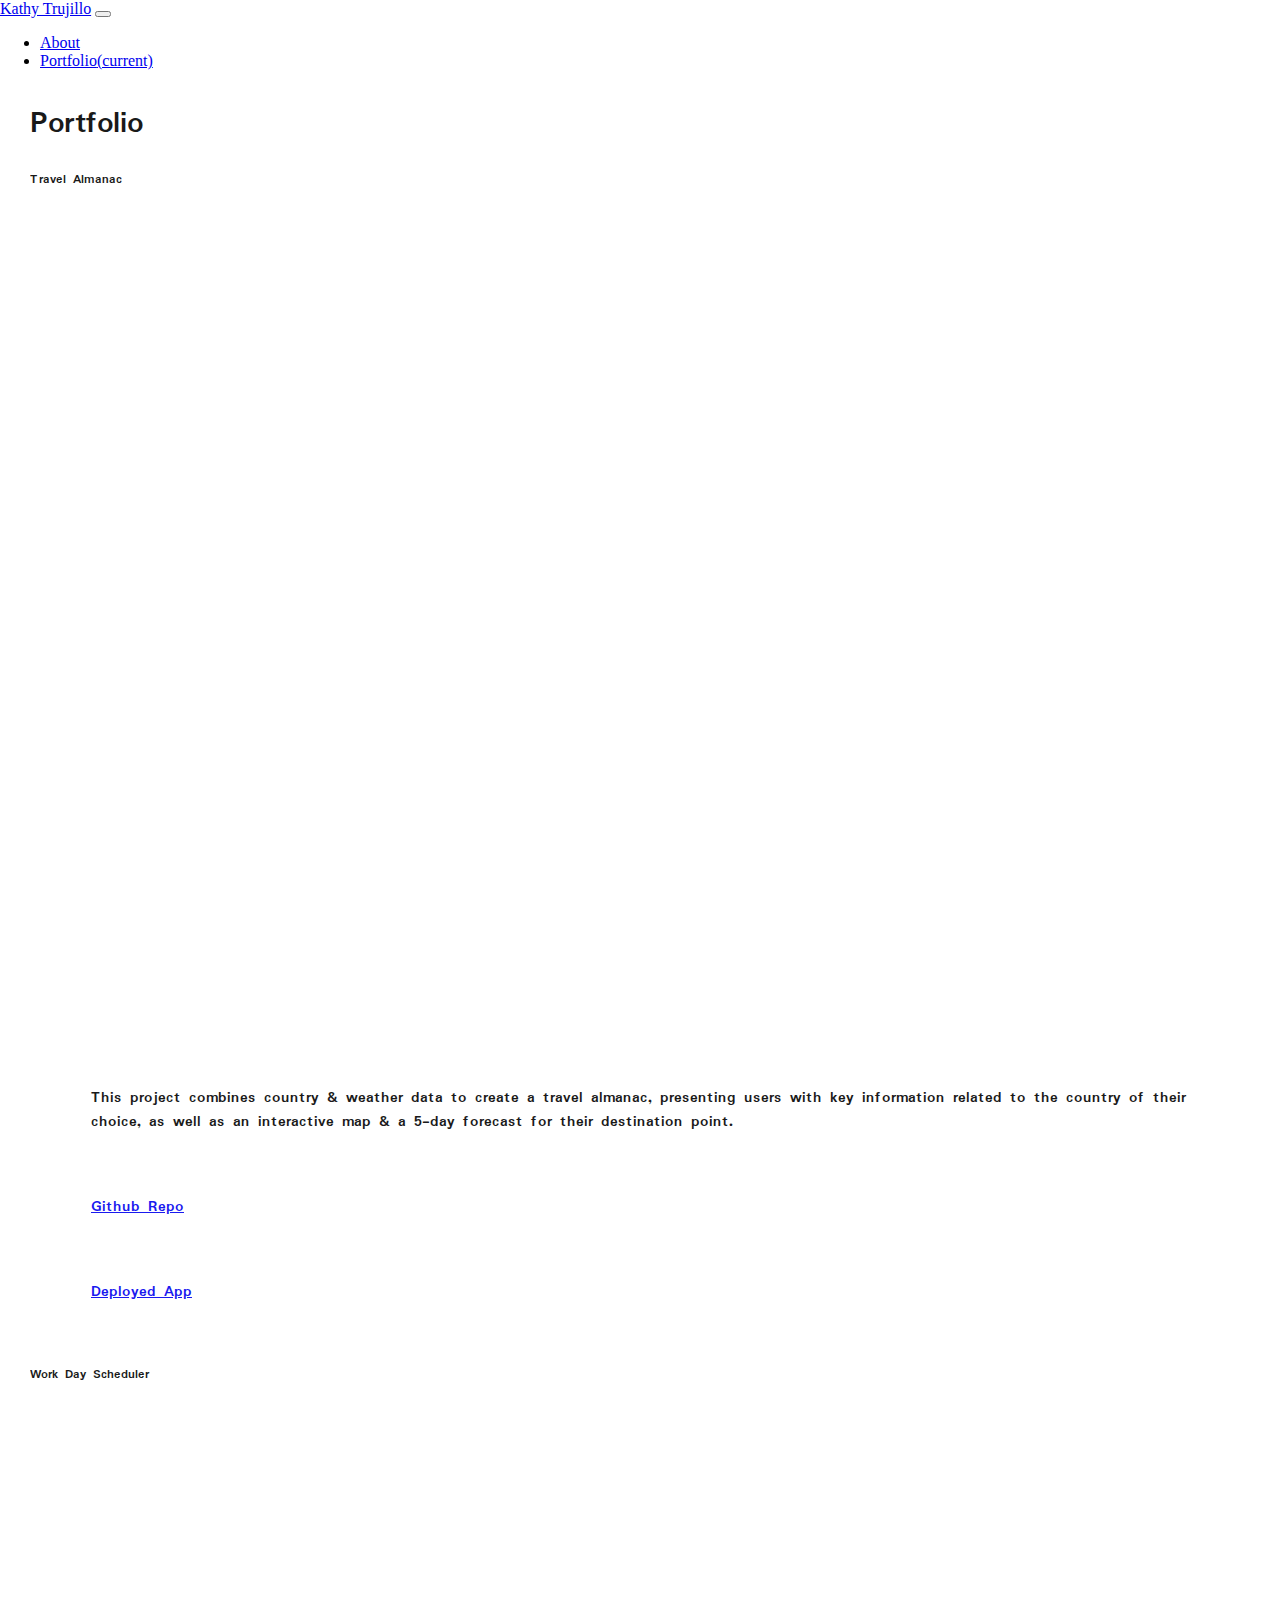
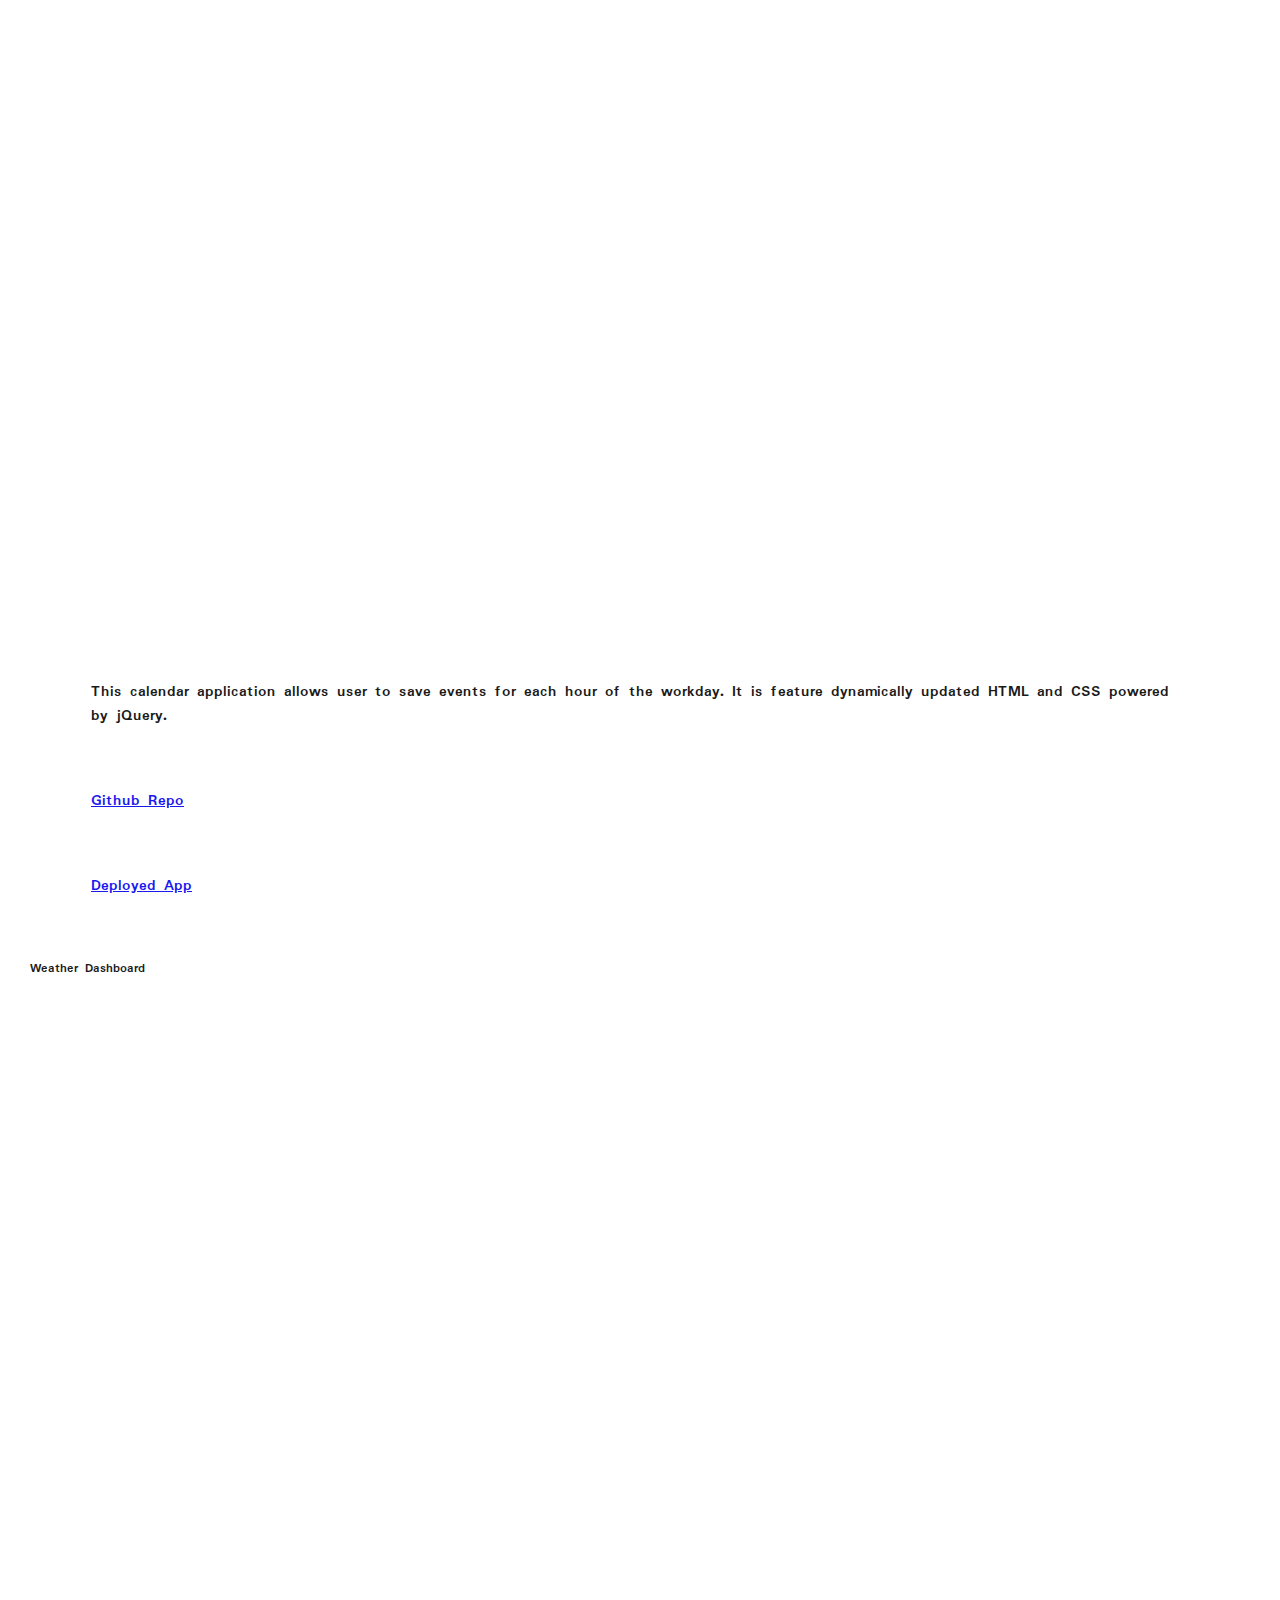
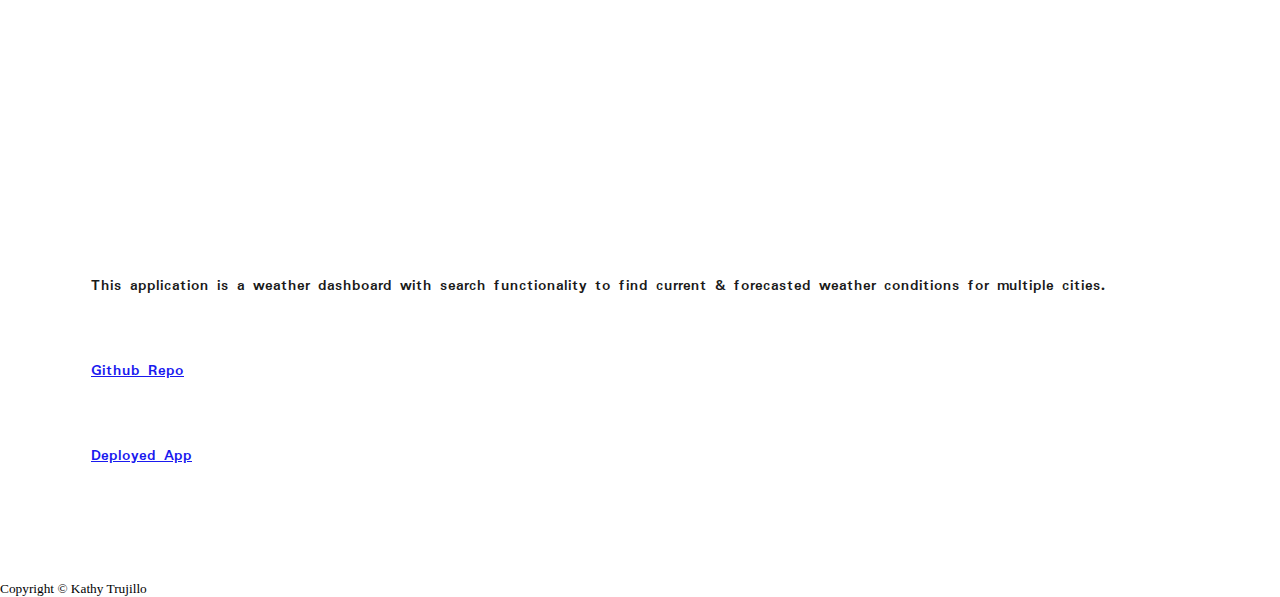
==== portfolio.html @ a28f65f9 "UPDATE: resume attached to About pg, iframe vids responsive" ====
<!DOCTYPE html>
<html lang="en">
  <head>
    <link
      rel="stylesheet"
      href="https://cdn.jsdelivr.net/npm/bootstrap@4.5.3/dist/css/bootstrap.min.css"
      integrity="sha384-TX8t27EcRE3e/ihU7zmQxVncDAy5uIKz4rEkgIXeMed4M0jlfIDPvg6uqKI2xXr2"
      crossorigin="anonymous"
    />
    <link
      href="https://fonts.googleapis.com/css2?family=Padauk&display=swap"
      rel="stylesheet"
    />
    <link rel="stylesheet" href="./assets/style/style.css" />
    <meta charset="utf-8" />
    <meta
      name="viewport"
      content="width=device-width, initial-scale=1, shrink-to-fit=no"
    />
    <title>Portfolio</title>
  </head>
  <body>
    <nav class="navbar navbar-expand-lg navbar-dark bg-dark">
      <a class="navbar-brand" href="#">Kathy Trujillo</a>
      <button
        class="navbar-toggler"
        type="button"
        data-toggle="collapse"
        data-target="#navbarNav"
        aria-controls="navbarNav"
        aria-expanded="false"
        aria-label="Toggle navigation"
      >
        <span class="navbar-toggler-icon"></span>
      </button>
      <div class="collapse navbar-collapse" id="navbarNav">
        <ul class="navbar-nav ml-auto">
          <li class="nav-item">
            <a class="nav-link" href="./index.html">About</a>
          </li>
          <li class="nav-item active">
            <a class="nav-link" href="./portfolio.html"
              >Portfolio<span class="sr-only">(current)</span></a
            >
          </li>
        </ul>
      </div>
    </nav>

    <main>
      <div
        class="container-fluid"
        style="padding-bottom: 30px; margin-bottom: 20px"
      >
        <div class="transbox">
          <div class="col-xs-8">
            <div class="card border-0">
              <div class="card-body" style="font-family: 'Padauk', sans-serif">
                <h1 class="card-title text-center">Portfolio</h1>
                    <div class="card-deck">
                      <div class="card border-0">
                        <div class="card-body">
                          <h5 class="card-title text-center">
                            Travel Almanac
                          </h5>
                          <div class="container">
                          <iframe class="responsive-iframe" src="https://drive.google.com/file/d/1OOW2TFiqsoQwcZgS_Nb4-q7GHL0eXsmC/preview"></iframe>
                        </div>
                          <p>This project combines country & weather data to create a travel almanac, presenting users with key information related to the country of their choice, as well as an interactive map & a 5-day forecast for their destination point.</p>
                          <p class="git-repo"><a class="git-repo-link" target="_blank" href="https://github.com/trukat/Project_1">Github Repo</a></p>
                          <p class="deployed-app"><a class="deployed-app-link" target="_blank" href="https://jtwob.github.io/Travel_Almanac/">Deployed App</a></p>
            </div>
          </div>
          <div class="card border-0">
            <div class="card-body">
              <h5 class="card-title text-center">
                Work Day Scheduler
              </h5>
              <div class="container">
              <iframe class="responsive-iframe" src="https://drive.google.com/file/d/1GtZ-ESIYc4VYGQniitRwYPElVOp5LiOF/preview"></iframe>
            </div>
              <p>This calendar application allows user to save events for each hour of the workday. It is feature dynamically updated HTML and CSS powered by jQuery.</p>
              <p class="git-repo"><a class="git-repo-link" target="_blank" href="https://github.com/trukat/Workday_scheduler">Github Repo</a></p>
              <p class="deployed-app"><a class="deployed-app-link" target="_blank" href="https://trukat.github.io/Workday_scheduler/">Deployed App</a></p>
      </div>
    </div>
                    <div class="card border-0">
                      <div class="card-body">
                        <h5 class="card-title text-center">
                          Weather Dashboard
                        </h5>
                        <div class="container">
                        <iframe class="responsive-iframe"
                          src="https://drive.google.com/file/d/1UGwmBWw_4eWLLqws0KdjBAiEv-1mXnf8/preview"
                        ></iframe>
                      </div>
                        <p>This application is a weather dashboard with search functionality to find current & forecasted weather conditions for multiple cities.</p>
                        <p class="git-repo"><a class="git-repo-link" target="_blank" href="https://github.com/trukat/Weather_Dashboard">Github Repo</a></p>
                        <p class="deployed-app"><a class="deployed-app-link" target="_blank" href="https://trukat.github.io/Weather_Dashboard/">Deployed App</a></p>
                      </div>
                    </div>
      </div>
    </main>

    <footer class="sticky-footer bg-secondary py-2 text-white-50 fixed-bottom">
      <div class="text-center">
        <small>Copyright &copy; Kathy Trujillo</small>
      </div>
    </footer>
    <script
      src="https://code.jquery.com/jquery-3.5.1.slim.min.js"
      integrity="sha384-DfXdz2htPH0lsSSs5nCTpuj/zy4C+OGpamoFVy38MVBnE+IbbVYUew+OrCXaRkfj"
      crossorigin="anonymous"
    ></script>
    <script
      src="https://cdn.jsdelivr.net/npm/bootstrap@4.5.3/dist/js/bootstrap.bundle.min.js"
      integrity="sha384-ho+j7jyWK8fNQe+A12Hb8AhRq26LrZ/JpcUGGOn+Y7RsweNrtN/tE3MoK7ZeZDyx"
      crossorigin="anonymous"
    ></script>
  </body>
</html>
---- assets/style/style.css ----
html, body {
  height: 100%;
  margin: 0;
}

body {
    background-image: url("../images/background2.jpg");
    background-size: cover;
    background-repeat: no-repeat;
    background-attachment: fixed;
  }

  .flex-container {
    display: flex;
    flex-wrap: wrap;
    text-align: justify;
  }

 #iframe {
    display: flex;
  }

  .container {
    position: relative;
    width: 100%;
    overflow: hidden;
    padding-top: 66.66%; /* 3:2 Aspect Ratio */
  }

  .responsive-iframe {
    position: absolute;
    top: 0;
    left: 0;
    bottom: 0;
    right: 0;
    width: 100%;
    height: 100%;
    border: none;
  }

  div.transbox {
    margin: 30px;
    background-color: #ffffff;
    opacity: 0.9;
  }
  
  div.transbox p {
    margin: 5%;
    font-weight: bold;
    color: #000000;
  }

  img:hover {
    opacity: 1.0;
  }
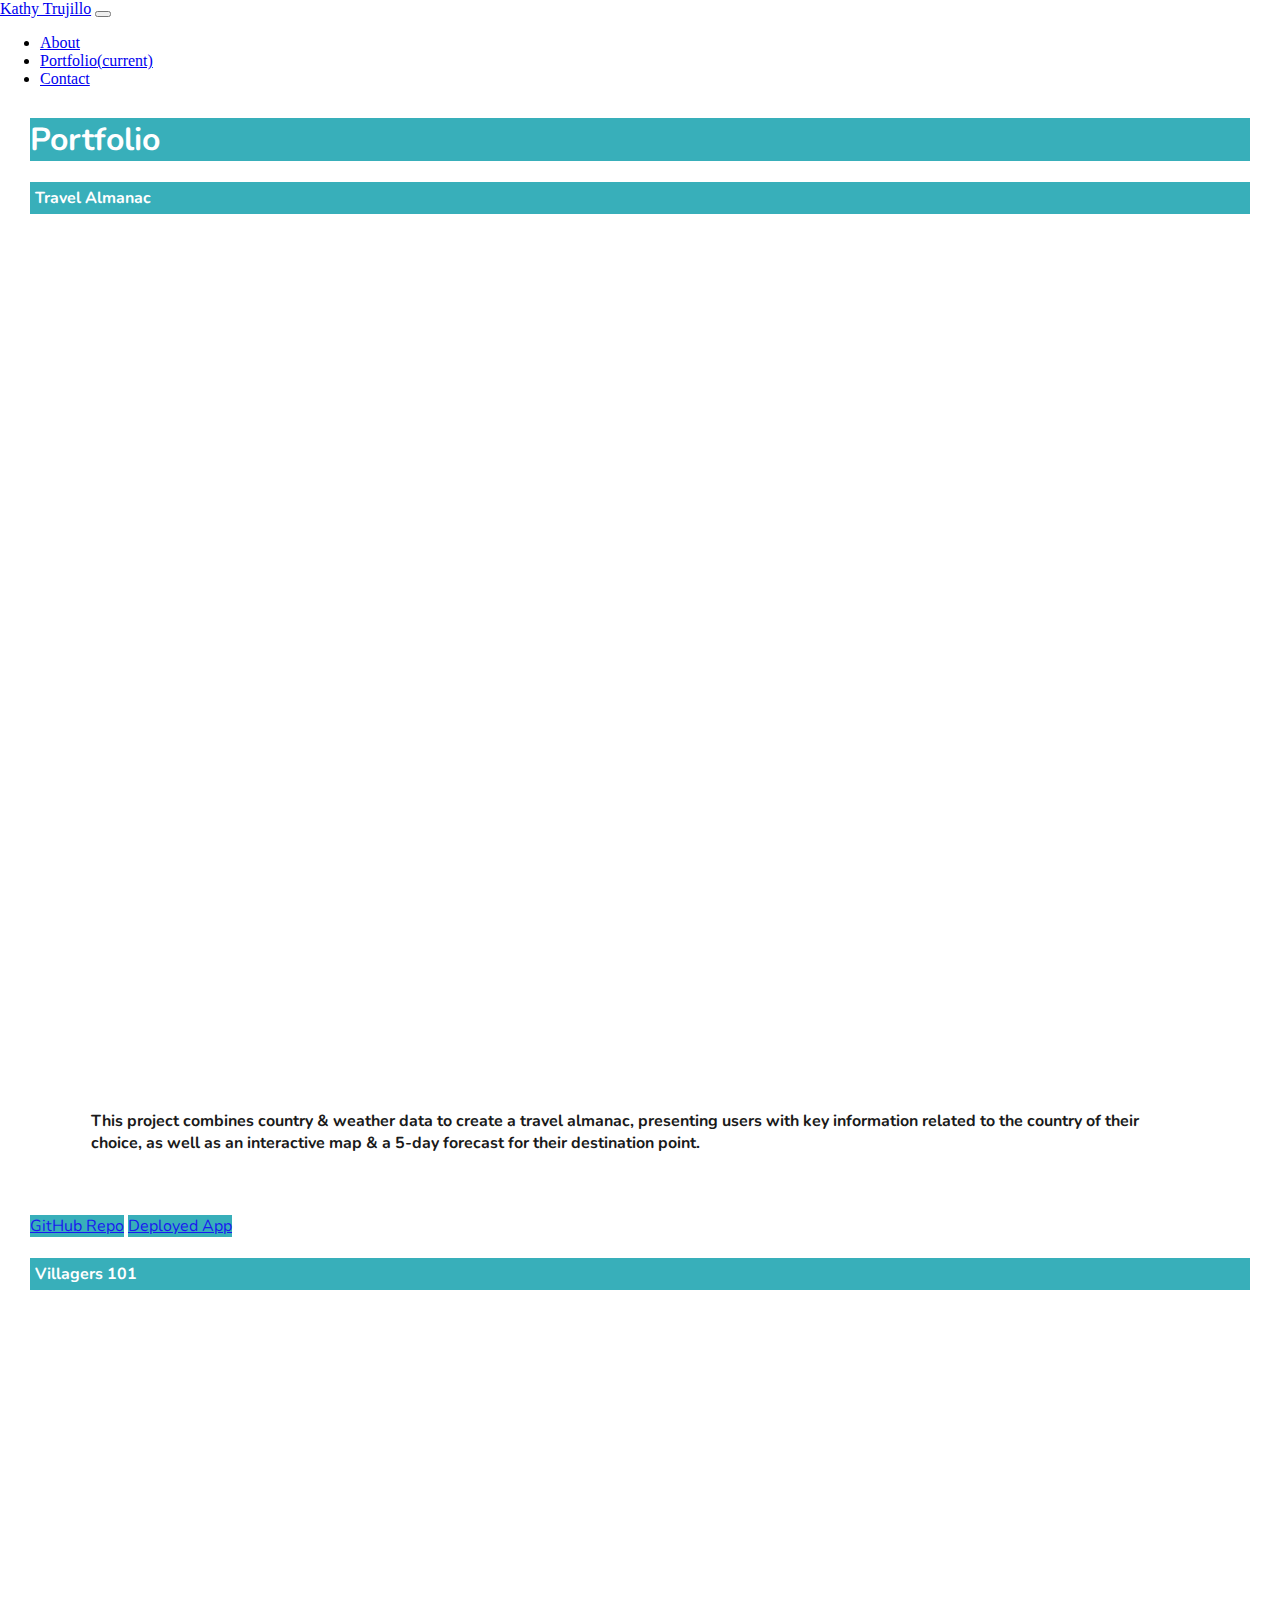
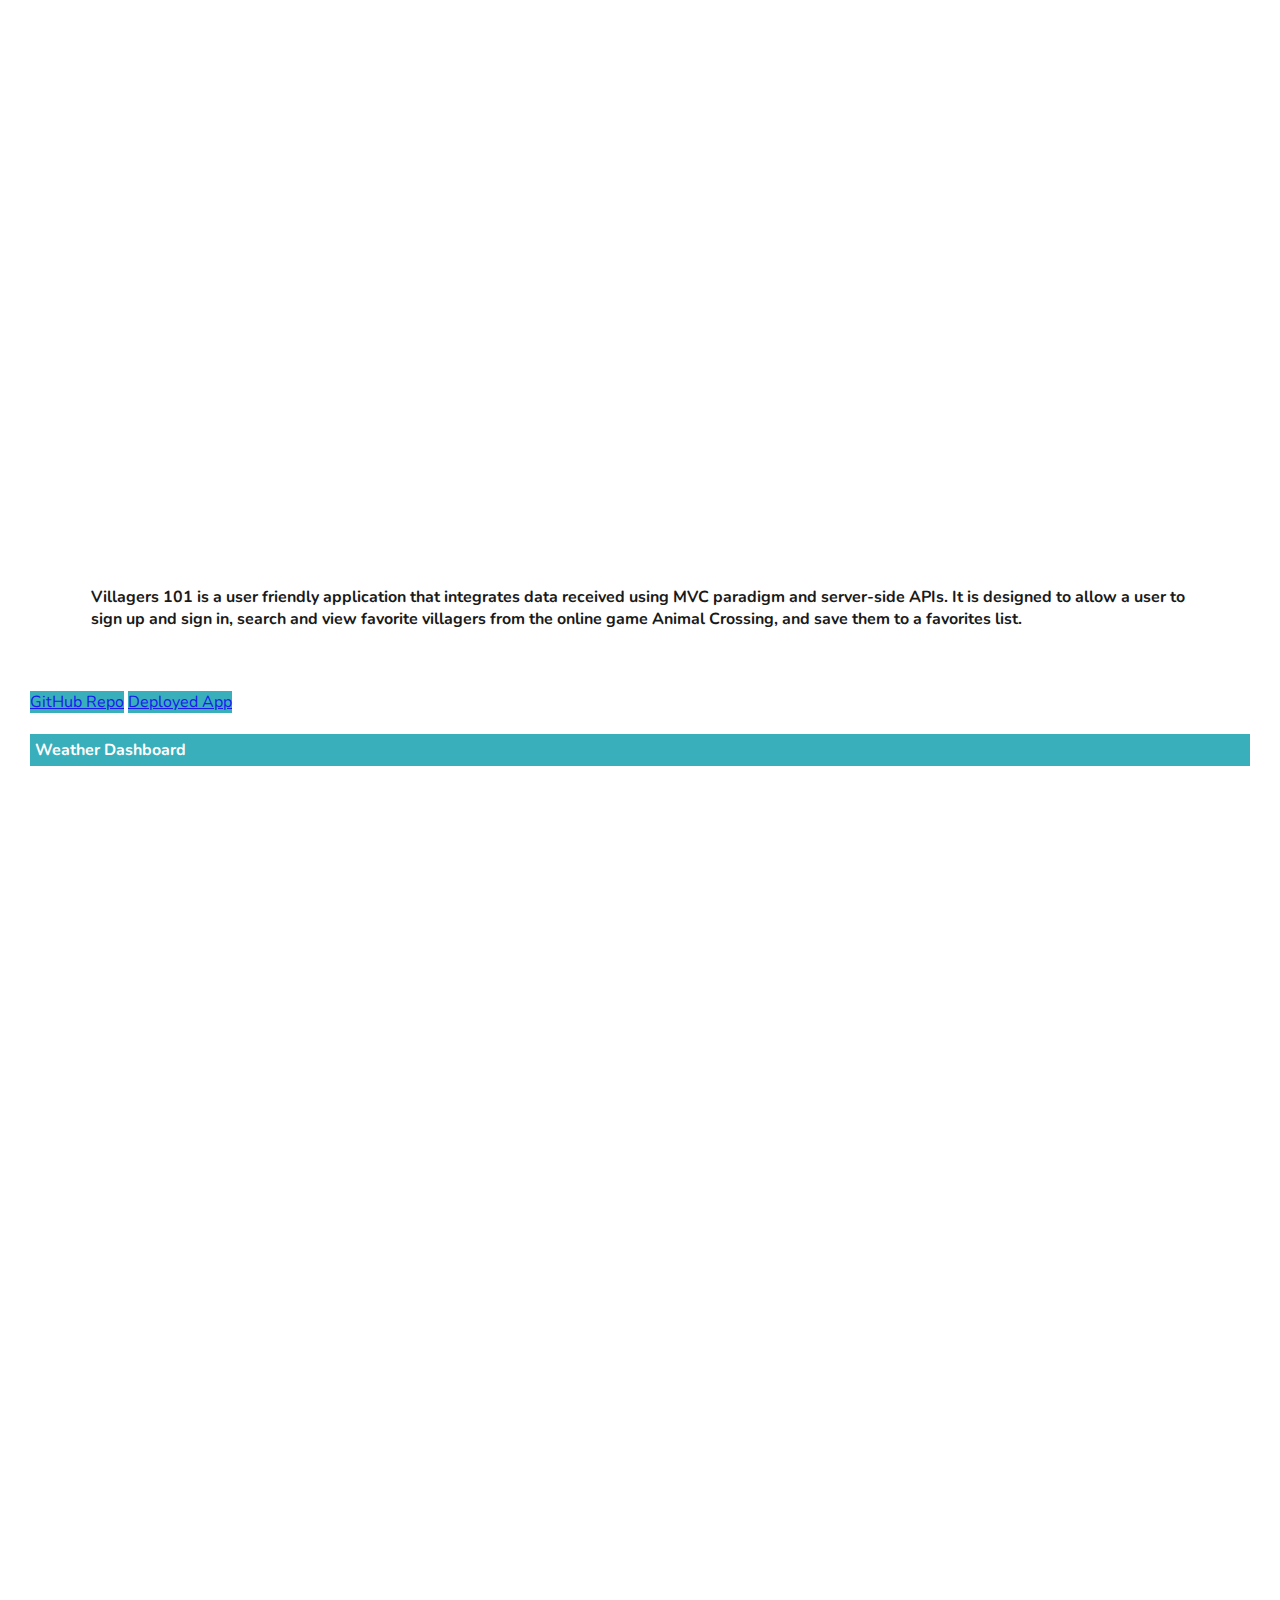
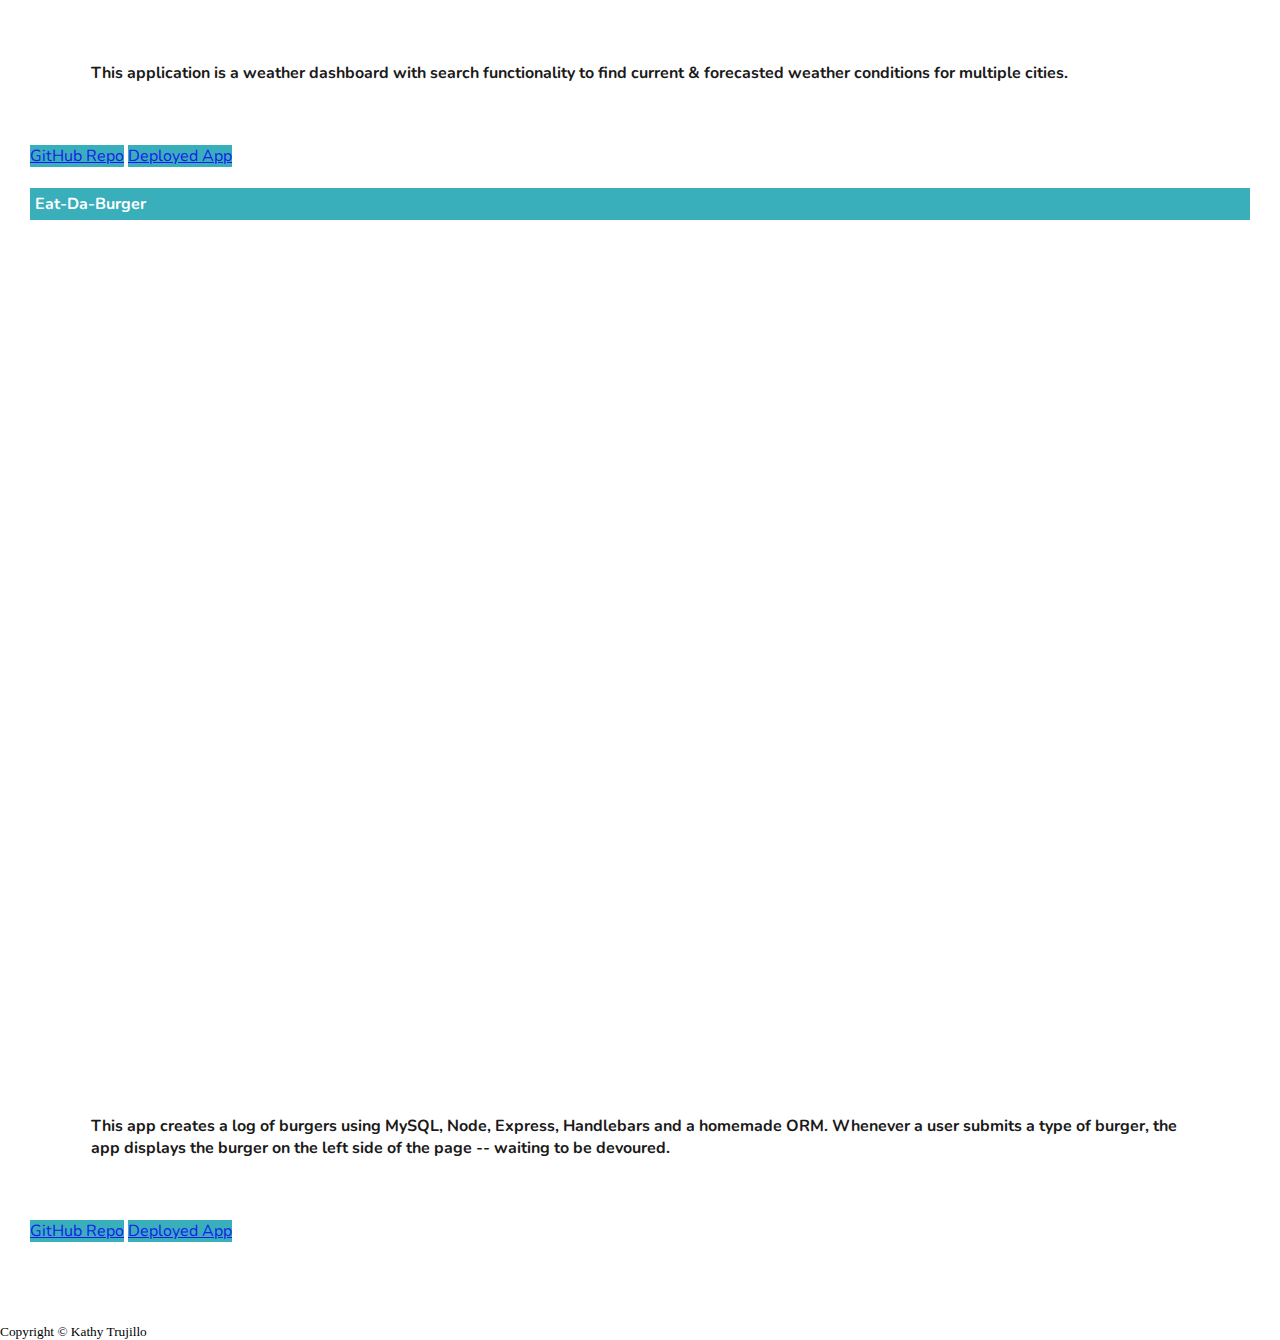
==== commit 7a3ebbfc: "UPDATE: replaced projects & updated styling on portfolio & home page" ====
--- a/portfolio.html
+++ b/portfolio.html
@@ -7,10 +7,8 @@
       integrity="sha384-TX8t27EcRE3e/ihU7zmQxVncDAy5uIKz4rEkgIXeMed4M0jlfIDPvg6uqKI2xXr2"
       crossorigin="anonymous"
     />
-    <link
-      href="https://fonts.googleapis.com/css2?family=Padauk&display=swap"
-      rel="stylesheet"
-    />
+    <link rel="preconnect" href="https://fonts.gstatic.com">
+    <link href="https://fonts.googleapis.com/css2?family=Nunito&display=swap" rel="stylesheet">
     <link rel="stylesheet" href="./assets/style/style.css" />
     <meta charset="utf-8" />
     <meta
@@ -21,7 +19,7 @@
   </head>
   <body>
     <nav class="navbar navbar-expand-lg navbar-dark bg-dark">
-      <a class="navbar-brand" href="#">Kathy Trujillo</a>
+      <a class="navbar-brand" href="./index.html">Kathy Trujillo</a>
       <button
         class="navbar-toggler"
         type="button"
@@ -43,6 +41,9 @@
               >Portfolio<span class="sr-only">(current)</span></a
             >
           </li>
+          <li class="nav-item">
+            <a class="nav-link" href="./contact.html">Contact</a>
+          </li>
         </ul>
       </div>
     </nav>
@@ -52,53 +53,71 @@
         class="container-fluid"
         style="padding-bottom: 30px; margin-bottom: 20px"
       >
-        <div class="transbox">
-          <div class="col-xs-8">
+        <div class="transbox row">
+          <div class="col-sm-12">
             <div class="card border-0">
-              <div class="card-body" style="font-family: 'Padauk', sans-serif">
-                <h1 class="card-title text-center">Portfolio</h1>
-                    <div class="card-deck">
+              <div class="card-body" style="font-family: 'Nunito', sans-serif;">
+                <h1 class="card-title text-center" style="background-color: #22a6b3; color: white">Portfolio</h1>   
+                 <div class="card-deck">
                       <div class="card border-0">
                         <div class="card-body">
-                          <h5 class="card-title text-center">
+                          <h4 class="card-title text-center" style="background-color: #22a6b3; color: white; padding: 5px;">
                             Travel Almanac
-                          </h5>
+                          </h4>
                           <div class="container">
                           <iframe class="responsive-iframe" src="https://drive.google.com/file/d/1OOW2TFiqsoQwcZgS_Nb4-q7GHL0eXsmC/preview"></iframe>
                         </div>
                           <p>This project combines country & weather data to create a travel almanac, presenting users with key information related to the country of their choice, as well as an interactive map & a 5-day forecast for their destination point.</p>
-                          <p class="git-repo"><a class="git-repo-link" target="_blank" href="https://github.com/trukat/Project_1">Github Repo</a></p>
-                          <p class="deployed-app"><a class="deployed-app-link" target="_blank" href="https://jtwob.github.io/Travel_Almanac/">Deployed App</a></p>
+                          <a role="button" class="btn btn-primary" target="_blank" href="https://github.com/trukat/Project_1">GitHub Repo</a>
+                          <a role="button" class="btn btn-primary" target="_blank" href="https://jtwob.github.io/Travel_Almanac/">Deployed App</a>
             </div>
           </div>
           <div class="card border-0">
             <div class="card-body">
-              <h5 class="card-title text-center">
-                Work Day Scheduler
-              </h5>
+              <h4 class="card-title text-center" style="background-color: #22a6b3; color: white; padding: 5px">
+                Villagers 101
+              </h4>
               <div class="container">
-              <iframe class="responsive-iframe" src="https://drive.google.com/file/d/1GtZ-ESIYc4VYGQniitRwYPElVOp5LiOF/preview"></iframe>
+              <iframe class="responsive-iframe" src="https://drive.google.com/file/d/1V6QJInS5dsoHule1MGX-70f8sXlIik7k/preview"></iframe>
             </div>
-              <p>This calendar application allows user to save events for each hour of the workday. It is feature dynamically updated HTML and CSS powered by jQuery.</p>
-              <p class="git-repo"><a class="git-repo-link" target="_blank" href="https://github.com/trukat/Workday_scheduler">Github Repo</a></p>
-              <p class="deployed-app"><a class="deployed-app-link" target="_blank" href="https://trukat.github.io/Workday_scheduler/">Deployed App</a></p>
+              <p>Villagers 101 is a user friendly application that integrates data received using MVC paradigm and server-side APIs. It is designed to allow a user to sign up and sign in, search and view favorite villagers from the online game Animal Crossing, and save them to a favorites list.</p>
+              <a role="button" class="btn btn-primary" target="_blank" href="https://github.com/trukat/Workday_scheduler">GitHub Repo</a>
+              <a role="button" class="btn btn-primary" target="_blank" href="https://trukat.github.io/Workday_scheduler/">Deployed App</a>
       </div>
     </div>
-                    <div class="card border-0">
-                      <div class="card-body">
-                        <h5 class="card-title text-center">
-                          Weather Dashboard
-                        </h5>
-                        <div class="container">
-                        <iframe class="responsive-iframe"
-                          src="https://drive.google.com/file/d/1UGwmBWw_4eWLLqws0KdjBAiEv-1mXnf8/preview"
-                        ></iframe>
-                      </div>
-                        <p>This application is a weather dashboard with search functionality to find current & forecasted weather conditions for multiple cities.</p>
-                        <p class="git-repo"><a class="git-repo-link" target="_blank" href="https://github.com/trukat/Weather_Dashboard">Github Repo</a></p>
-                        <p class="deployed-app"><a class="deployed-app-link" target="_blank" href="https://trukat.github.io/Weather_Dashboard/">Deployed App</a></p>
-                      </div>
-                    </div>
+          </div>
+          <div class="card-deck">
+            <div class="card border-0">
+              <div class="card-body">
+                <h4 class="card-title text-center" style="background-color: #22a6b3; color: white; padding: 5px">
+                  Weather Dashboard
+                </h4>
+                <div class="container">
+                <iframe class="responsive-iframe"
+                  src="https://drive.google.com/file/d/1UGwmBWw_4eWLLqws0KdjBAiEv-1mXnf8/preview"
+                ></iframe>
+              </div>
+                <p>This application is a weather dashboard with search functionality to find current & forecasted weather conditions for multiple cities.</p>
+                <a role="button" class="btn btn-primary" target="_blank" href="https://github.com/trukat/Weather_Dashboard">GitHub Repo</a>
+                <a role="button" class="btn btn-primary" target="_blank" href="https://trukat.GitHub.io/Weather_Dashboard/">Deployed App</a>
+  </div>
+</div>
+<div class="card border-0">
+  <div class="card-body">
+    <h4 class="card-title text-center" style="background-color: #22a6b3; color: white; padding: 5px">
+      Eat-Da-Burger
+    </h4>
+    <div class="container">
+    <iframe class="responsive-iframe" src="https://drive.google.com/file/d/1lt5_kWQlN-sd6E88NR5jC4GSmP6M2g3q/preview"></iframe>
+  </div>
+    <p>This app creates a log of burgers using MySQL, Node, Express, Handlebars and a homemade ORM. Whenever a user submits a type of burger, the app displays the burger on the left side of the page -- waiting to be devoured.</p>
+    <a role="button" class="btn btn-primary" target="_blank" href="https://github.com/trukat/burger_app">GitHub Repo</a>
+    <a role="button" class="btn btn-primary" target="_blank" href="https://eat-da-burger-hndlbrs.herokuapp.com/">Deployed App</a>
+</div>
+</div>
+</div>
+                  </div>    
+                </div>       
       </div>
     </main>
 
--- a/assets/style/style.css
+++ b/assets/style/style.css
@@ -13,11 +13,6 @@
   .flex-container {
     display: flex;
     flex-wrap: wrap;
-    text-align: justify;
-  }
-
- #iframe {
-    display: flex;
   }
 
   .container {
@@ -25,6 +20,11 @@
     width: 100%;
     overflow: hidden;
     padding-top: 66.66%; /* 3:2 Aspect Ratio */
+  }
+
+  .btn-primary {
+    background-color: #22a6b3;
+    border: none;
   }
 
   .responsive-iframe {
@@ -36,6 +36,7 @@
     width: 100%;
     height: 100%;
     border: none;
+    align-items: center;
   }
 
   div.transbox {
@@ -50,6 +51,35 @@
     color: #000000;
   }
 
+  #btn-facebook {
+    color: #fff;
+    background-color: #3b5998;
+    border-color: rgba(0,0,0,0.2);
+}
+
+#btn-github {
+    color: #fff;
+    background-color: #444;
+    border-color: rgba(0,0,0,0.2);
+}
+
+#btn-linkedin {
+    color: #fff;
+    background-color: #007bb6;
+    border-color: rgba(0,0,0,0.2);
+}
+
+input[type=submit] {
+    background-color: #2d3436;
+    color: white;
+    padding: 10px 18px;
+    border: 1px solid #ccc;
+    border-radius: 6px;
+    box-sizing: border-box;
+    margin-top: 15px; 
+    resize: vertical;
+  }
+
   img:hover {
     opacity: 1.0;
   }